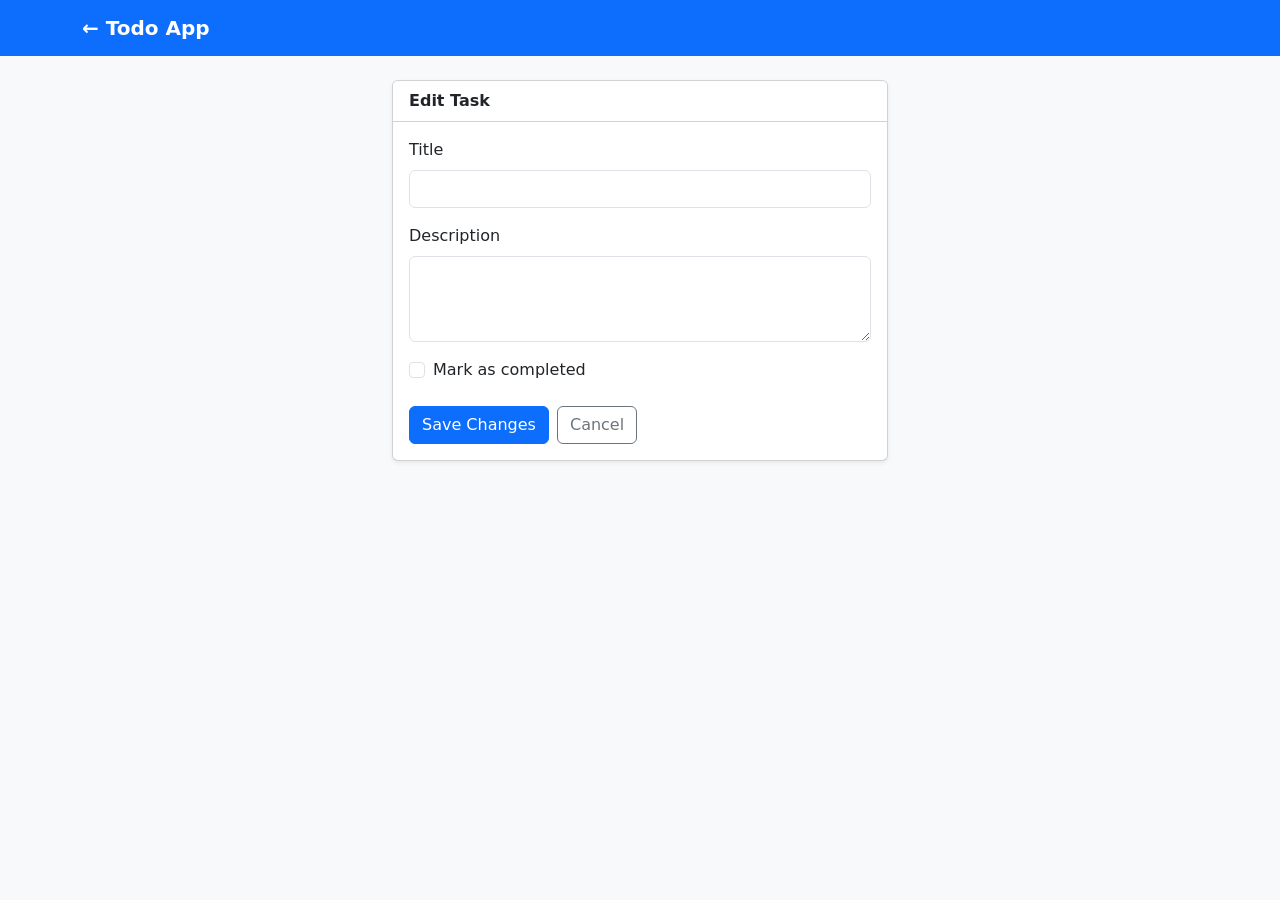
==== src/main/resources/templates/edit.html @ 86815d4f "core: project init" ====
<!DOCTYPE html>
<html lang="en" xmlns:th="http://www.thymeleaf.org">
<head>
  <meta charset="UTF-8"/>
  <meta name="viewport" content="width=device-width, initial-scale=1"/>
  <title>Edit Task — Todo App</title>
  <link rel="stylesheet" href="https://cdn.jsdelivr.net/npm/bootstrap@5.3.0/dist/css/bootstrap.min.css"/>
</head>
<body class="bg-light">

<nav class="navbar navbar-dark bg-primary">
  <div class="container">
    <a class="navbar-brand fw-bold" th:href="@{/tasks}">← Todo App</a>
  </div>
</nav>

<div class="container mt-4" style="max-width: 520px;">
  <div class="card shadow-sm">
    <div class="card-header bg-white fw-semibold">Edit Task</div>
    <div class="card-body">
      <form th:action="@{/tasks/{id}(id=${id})}" method="post" th:object="${task}">
        <div class="mb-3">
          <label class="form-label fw-medium">Title</label>
          <input type="text" class="form-control" th:field="*{title}" required maxlength="255"/>
        </div>
        <div class="mb-3">
          <label class="form-label fw-medium">Description</label>
          <textarea class="form-control" th:field="*{description}" rows="3" maxlength="2000"></textarea>
        </div>
        <div class="mb-4 form-check">
          <input type="checkbox" class="form-check-input" th:field="*{completed}" id="completed"/>
          <label class="form-check-label" for="completed">Mark as completed</label>
        </div>
        <div class="d-flex gap-2">
          <button type="submit" class="btn btn-primary">Save Changes</button>
          <a th:href="@{/tasks}" class="btn btn-outline-secondary">Cancel</a>
        </div>
      </form>
    </div>
  </div>
</div>

<script src="https://cdn.jsdelivr.net/npm/bootstrap@5.3.0/dist/js/bootstrap.bundle.min.js"></script>
</body>
</html>
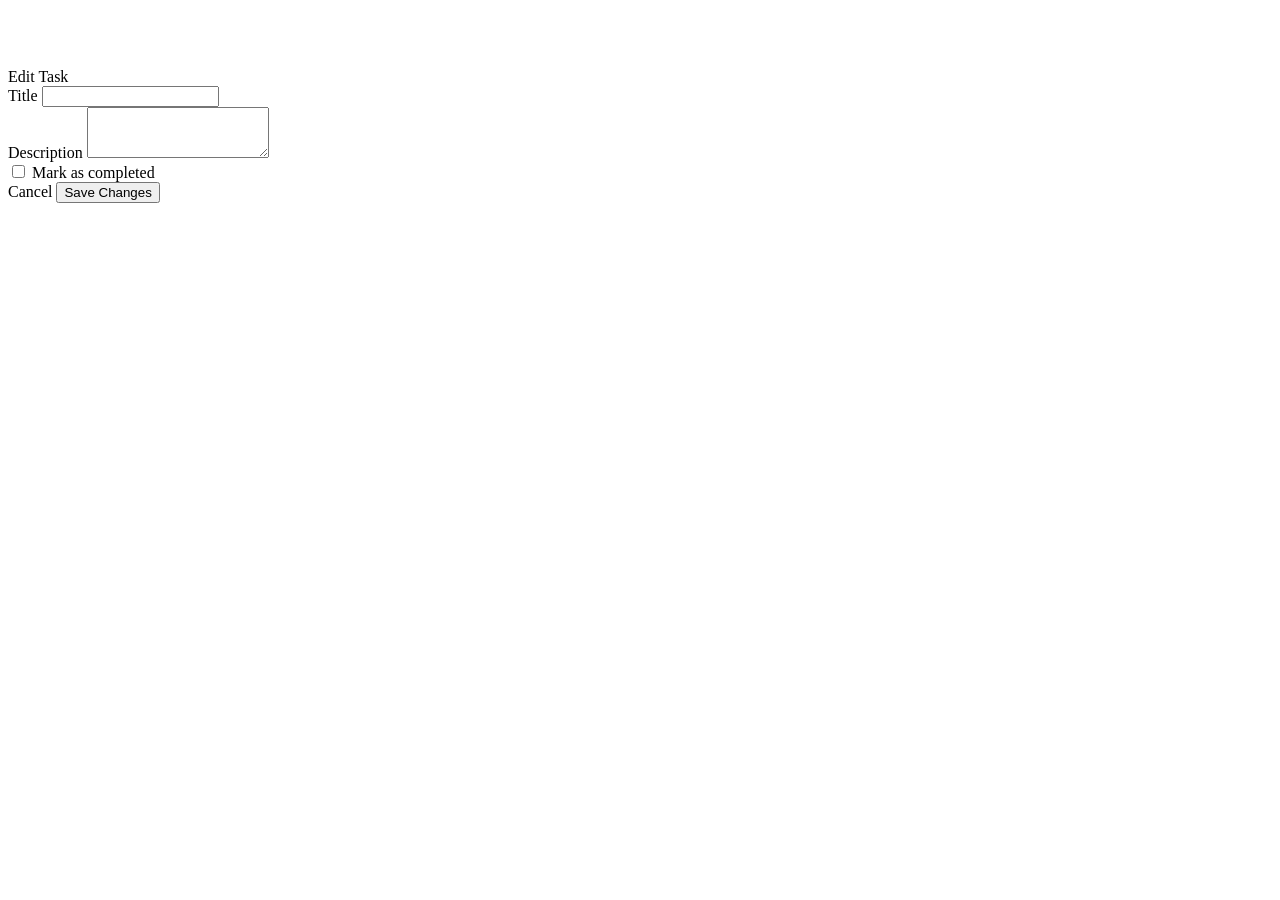
==== commit 5e61446c: "Redesign UI as TaskFlow: stats, filters, real dark theme The previous style.css was leftover from an" ====
--- a/src/main/resources/templates/edit.html
+++ b/src/main/resources/templates/edit.html
@@ -2,44 +2,36 @@
 <html lang="en" xmlns:th="http://www.thymeleaf.org">
 <head>
   <meta charset="UTF-8"/>
-  <meta name="viewport" content="width=device-width, initial-scale=1"/>
-  <title>Edit Task — Todo App</title>
-  <link rel="stylesheet" href="https://cdn.jsdelivr.net/npm/bootstrap@5.3.0/dist/css/bootstrap.min.css"/>
+  <meta name="viewport" content="width=device-width, initial-scale=1.0"/>
+  <title>Edit Task - TaskFlow</title>
+  <link rel="stylesheet" th:href="@{/css/style.css}"/>
 </head>
-<body class="bg-light">
+<body>
+<div class="container" style="max-width: 420px; padding-top: 60px;">
 
-<nav class="navbar navbar-dark bg-primary">
-  <div class="container">
-    <a class="navbar-brand fw-bold" th:href="@{/tasks}">← Todo App</a>
+  <div class="modal-content">
+    <div class="modal-header">Edit Task</div>
+
+    <form th:action="@{/tasks/{id}(id=${id})}" method="post" th:object="${task}">
+      <div class="field">
+        <label for="title">Title</label>
+        <input type="text" id="title" class="modal-input" th:field="*{title}" required maxlength="255"/>
+      </div>
+      <div class="field">
+        <label for="description">Description</label>
+        <textarea id="description" class="modal-input" th:field="*{description}" rows="3" maxlength="2000"></textarea>
+      </div>
+      <div class="checkbox-row">
+        <input type="checkbox" th:field="*{completed}" id="completed"/>
+        <label for="completed">Mark as completed</label>
+      </div>
+      <div class="modal-actions">
+        <a th:href="@{/tasks}" class="btn-cancel">Cancel</a>
+        <button type="submit" class="btn-save">Save Changes</button>
+      </div>
+    </form>
   </div>
-</nav>
 
-<div class="container mt-4" style="max-width: 520px;">
-  <div class="card shadow-sm">
-    <div class="card-header bg-white fw-semibold">Edit Task</div>
-    <div class="card-body">
-      <form th:action="@{/tasks/{id}(id=${id})}" method="post" th:object="${task}">
-        <div class="mb-3">
-          <label class="form-label fw-medium">Title</label>
-          <input type="text" class="form-control" th:field="*{title}" required maxlength="255"/>
-        </div>
-        <div class="mb-3">
-          <label class="form-label fw-medium">Description</label>
-          <textarea class="form-control" th:field="*{description}" rows="3" maxlength="2000"></textarea>
-        </div>
-        <div class="mb-4 form-check">
-          <input type="checkbox" class="form-check-input" th:field="*{completed}" id="completed"/>
-          <label class="form-check-label" for="completed">Mark as completed</label>
-        </div>
-        <div class="d-flex gap-2">
-          <button type="submit" class="btn btn-primary">Save Changes</button>
-          <a th:href="@{/tasks}" class="btn btn-outline-secondary">Cancel</a>
-        </div>
-      </form>
-    </div>
-  </div>
 </div>
-
-<script src="https://cdn.jsdelivr.net/npm/bootstrap@5.3.0/dist/js/bootstrap.bundle.min.js"></script>
 </body>
 </html>
